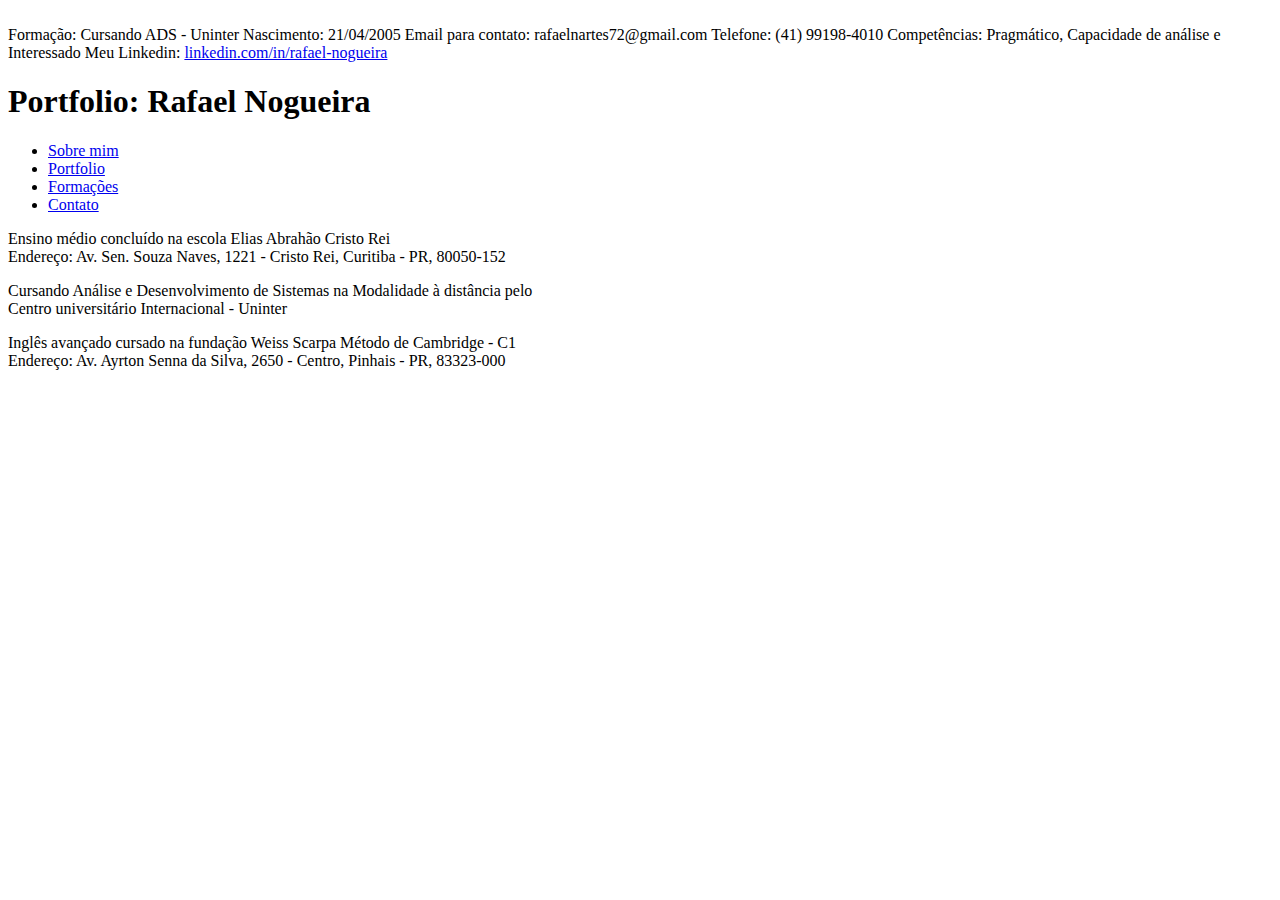
==== index.html @ e48c0e95 "Add files via upload" ====
<!DOCTYPE html>
<html lang="en">
<head>
    <meta charset="UTF-8">
    <meta name="viewport" content="width=device-width, initial-scale=1.0">
    <title>Rafael Nogueira</title>
    <link rel="stylesheet" href="/Portfolio/estilo.css">
</head>
<body class="background">
    
    <aside class="asideimg">
        <img src="/Portfolio/rafaelnogueira.jfif" alt="">
        <div class="infos">
            <span>Formação: Cursando ADS - Uninter</span> 
            <span>Nascimento: 21/04/2005</span> 
            <span>Email para contato: rafaelnartes72@gmail.com</span> 
            <span>Telefone: (41) 99198-4010</span> 
            <span>Competências: Pragmático, Capacidade de análise e <br> Interessado</span>
            <span>Meu Linkedin: <a href="http://www.linkedin.com/in/rafael-nogueira-9848ab306">linkedin.com/in/rafael-nogueira</a>
        </div>
    </aside>
    
    
    <div class="center">
    <header class=""><h1 class="principal top">
        Portfolio: Rafael Nogueira
    </h1>
    </header>

        <div class="container">
        <nav class="menu ">
            <ul class="menu">
                <li class=""><a class="link" href="/Portfolio/aboutme.html">Sobre mim</a></li>
                <li class=""><a class="link" href="/Portfolio/portfolio.html">Portfolio</a></li>
                <li class=""><a class="link" href="/Portfolio/index.html">Formações</a></li>
                <li class=""><a class="link" href="/Portfolio/contato.html">Contato</a></li>
            </ul>
         </nav>
         
         
        </div>

        
            <p class="forms1">
                Ensino médio concluído na escola Elias Abrahão Cristo Rei <br>
                Endereço: Av. Sen. Souza Naves, 1221 - Cristo Rei, Curitiba - PR, 80050-152 <br>
            </p>

            <p class="forms">
                Cursando Análise e Desenvolvimento de Sistemas na Modalidade à distância pelo <br>
                Centro universitário Internacional - Uninter <br>
            </p>
            <p class="forms">
                Inglês avançado cursado na fundação Weiss Scarpa Método de Cambridge - C1 <br>
                Endereço: Av. Ayrton Senna da Silva, 2650 - Centro, Pinhais - PR, 83323-000
            </p>
     
    </div>
    
</body>
</html>
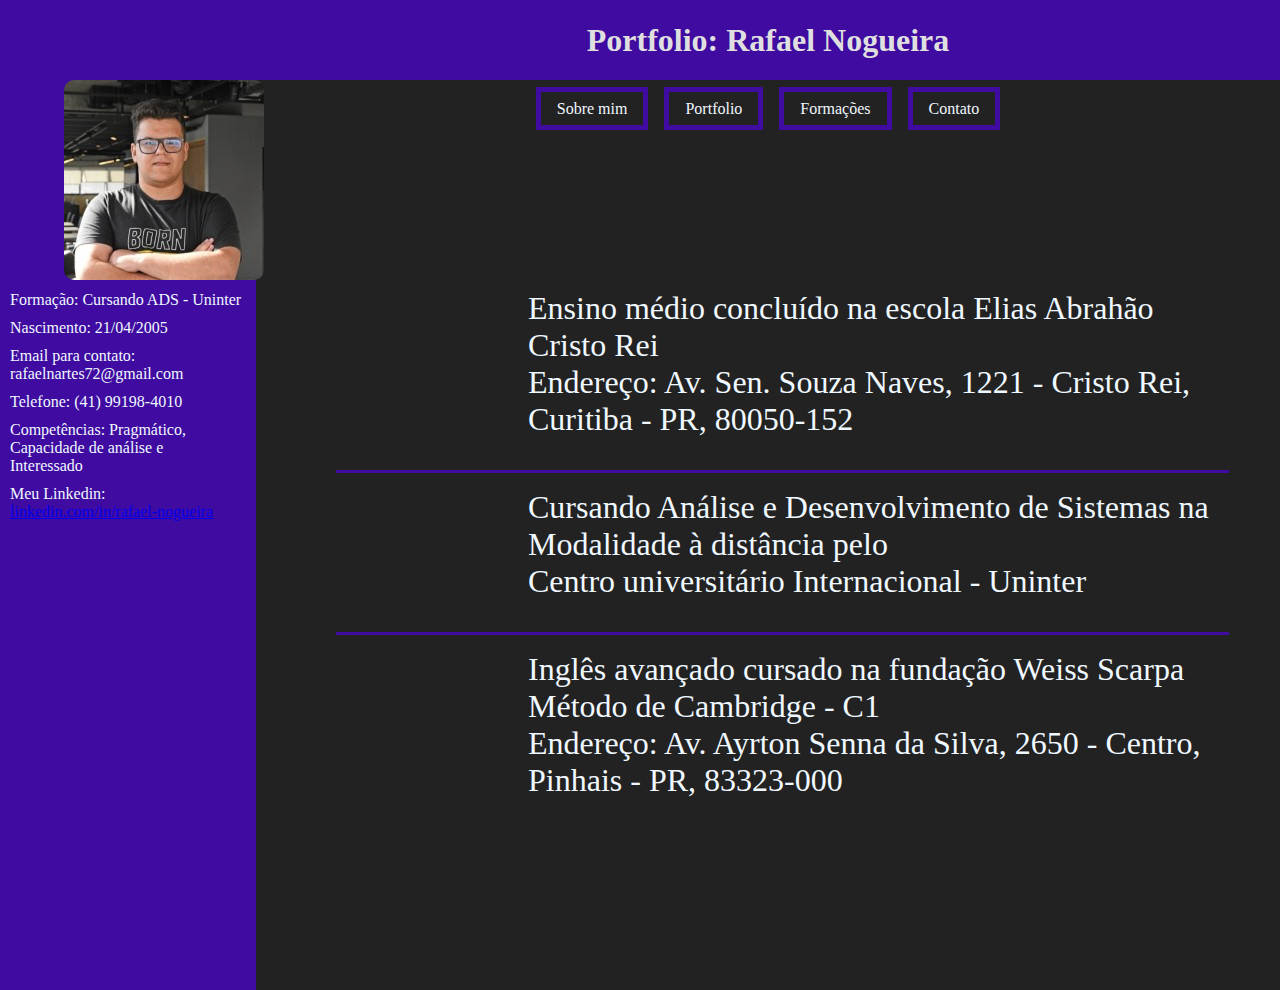
==== commit a4df2dd0: "Update index.html" ====
--- a/index.html
+++ b/index.html
@@ -4,12 +4,12 @@
     <meta charset="UTF-8">
     <meta name="viewport" content="width=device-width, initial-scale=1.0">
     <title>Rafael Nogueira</title>
-    <link rel="stylesheet" href="/Portfolio/estilo.css">
+    <link rel="stylesheet" href="/estilo.css">
 </head>
 <body class="background">
     
     <aside class="asideimg">
-        <img src="/Portfolio/rafaelnogueira.jfif" alt="">
+        <img src="/rafaelnogueira.jfif" alt="">
         <div class="infos">
             <span>Formação: Cursando ADS - Uninter</span> 
             <span>Nascimento: 21/04/2005</span> 
--- a/estilo.css
+++ b/estilo.css
@@ -0,0 +1,146 @@
+*{
+    box-sizing: border-box;
+    margin: 0;
+    padding: 0;
+}
+
+.principal{
+    color: rgb(223, 223, 223);
+}
+
+.top{
+    height: 5rem;
+    display: flex;
+    justify-content: center;
+    align-items: center;
+    text-align: center;
+    background-color: rgb(63, 11, 161);
+}
+
+ul{
+    margin: 12px;
+    list-style-type: none;
+}
+
+li{
+
+    float: left;
+    padding: 0.5rem;
+}
+
+.asideimg img{
+    margin-top: 5rem;
+    margin-left: 4rem;
+    border-radius: 10px;
+}
+
+.asideimg{
+    height: 110vh;
+    width: 20%;
+    background-color: rgb(63, 11, 161);
+}
+
+.infos{
+    margin-left: 10px;
+    margin-top: 7px;
+    font-size: 1rem;
+    color: aliceblue;
+    display: flex;
+    flex-direction: column;
+    gap: 10px;
+}
+
+
+
+
+.link {
+    text-decoration: none;
+    padding: 8px 16px;
+    border: solid  rgb(63, 11, 161) 5px;
+    color: aliceblue;
+}
+
+
+.background{
+    width: 100%;
+    display: flex;
+    background-color: rgb(34, 34, 34);
+    
+}
+
+.center{
+    flex-grow: 1;
+    
+}
+
+.menu{
+    
+}
+
+.container{
+    display: flex;
+    justify-content: center;
+    height: calc(22vh - 4px);
+}
+
+.forms{
+    border-top: 3px solid rgb(63, 11, 161);
+    border-right: 1px;
+    padding-top: 1rem;
+    margin-left: 5rem;
+    margin-right: 4vw;
+    margin-bottom: 2rem;
+    padding-left: 12rem;
+    color: aliceblue;
+    font-size: 2rem;
+    
+}
+
+.forms1{
+   
+    border-right: 1px;
+    padding-top: 1rem;
+    margin-left: 5rem;
+    margin-right: 4vw;
+    margin-bottom: 2rem;
+    padding-left: 12rem;
+    color: aliceblue;
+    font-size: 2rem;
+}
+
+.linkbox{
+    margin-top: 3rem;
+    margin-left: 37rem;
+    width: 20%;
+    height: 35%;
+    border-radius: 5%;
+    border: 2px solid rgb(90, 90, 90);
+    background-color: rgba(240, 248, 255, 0.473);
+}
+
+.img{
+    margin-left: 1.5rem;
+    margin-top: 3rem;
+}
+
+.abtme{
+    position: fixed;
+    color: aliceblue;
+    text-align: center;
+    font-size: 2rem;
+    margin-left: 4rem;
+    margin-right: 4rem;
+}
+
+.tam{
+    margin-left: 21rem;
+    width: 50%;
+    height: 50%;
+    color: aliceblue;
+}
+
+.tambox{
+    width: 50%;
+    height: 50%;
+    background-color: aliceblue;
+}